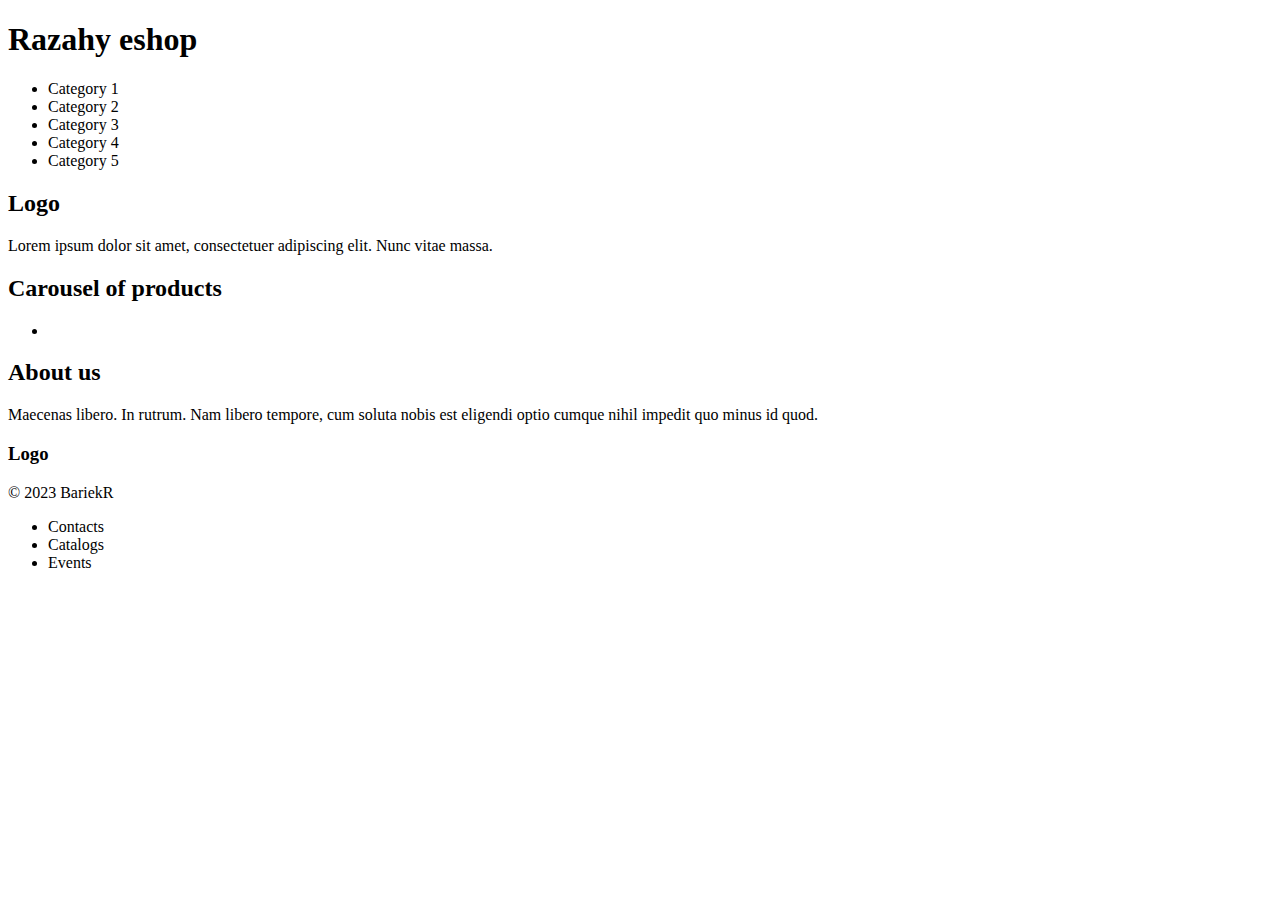
==== razahy-eshop/src/main/resources/templates/index.html @ a26c7b1d "initial products provided" ====
<!DOCTYPE html>
<html lang="en" xmlns:th="http://www.thymeleaf.org">
<head>
    <meta charset="UTF-8">
    <title>Razahy</title>
</head>
<body>
<header>
    <h1>Razahy eshop</h1>
</header>
<nav>
    <ul>
        <li>Category 1</li>
        <li>Category 2</li>
        <li>Category 3</li>
        <li>Category 4</li>
        <li>Category 5</li>
    </ul>
</nav>
<section>
    <h2>Logo</h2>
    <p>Lorem ipsum dolor sit amet, consectetuer adipiscing elit. Nunc vitae massa.</p>
</section>
<section>
    <h2>Carousel of products</h2>
    <ul>
        <li th:each="product : ${products}">
            <div th:text="'Name: ' + ${product.getName()}"></div>
            <div th:text="'Description: ' + ${product.getDescription()}"></div>
            <div th:text="'Price: ' + ${product.getPrice()} + ' Kč'"></div>
        </li>
    </ul>
</section>
<section>
    <h2>About us</h2>
    <p>Maecenas libero. In rutrum. Nam libero tempore, cum soluta nobis est eligendi optio cumque nihil impedit quo
        minus id quod.</p>
</section>
<footer>
    <div>
        <h3>Logo</h3>
        <span>© 2023 BariekR</span>
    </div>
    <div>
        <ul>
            <li>Contacts</li>
            <li>Catalogs</li>
            <li>Events</li>
        </ul>
    </div>
</footer>
</body>
</html>
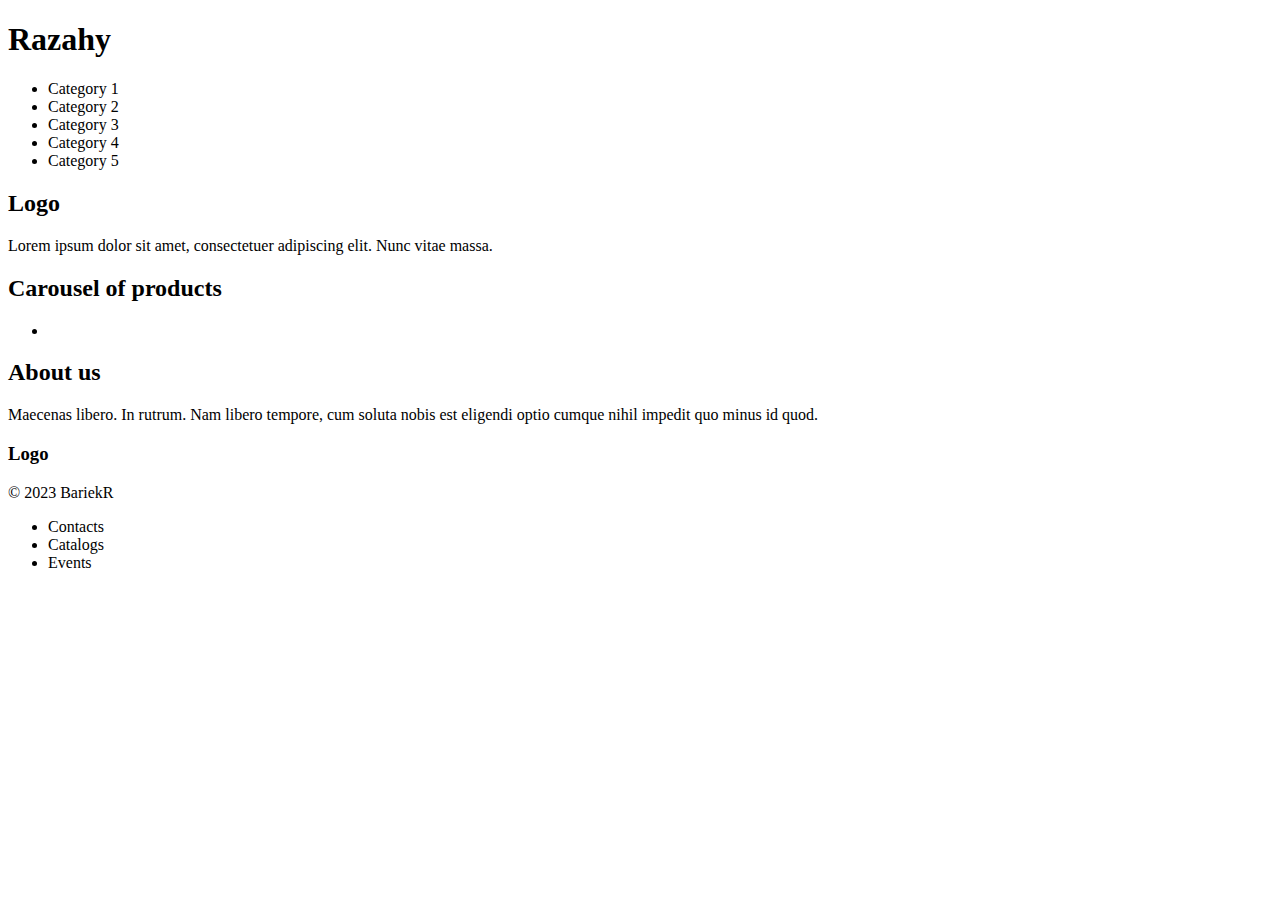
==== commit 1b2fa9cc: "simple stylesheet added" ====
--- a/razahy-eshop/src/main/resources/templates/index.html
+++ b/razahy-eshop/src/main/resources/templates/index.html
@@ -3,13 +3,14 @@
 <head>
     <meta charset="UTF-8">
     <title>Razahy</title>
+    <link rel="stylesheet" href="/css/styles.css">
 </head>
 <body>
-<header>
-    <h1>Razahy eshop</h1>
+<header class="page-header">
+    <h1>Razahy</h1>
 </header>
-<nav>
-    <ul>
+<nav class="page-nav px-2">
+    <ul class="nav-list">
         <li>Category 1</li>
         <li>Category 2</li>
         <li>Category 3</li>
@@ -17,13 +18,13 @@
         <li>Category 5</li>
     </ul>
 </nav>
-<section>
+<section class="page-intro px-2 py-1">
     <h2>Logo</h2>
     <p>Lorem ipsum dolor sit amet, consectetuer adipiscing elit. Nunc vitae massa.</p>
 </section>
-<section>
+<section class="page-carousel px-2 py-1">
     <h2>Carousel of products</h2>
-    <ul>
+    <ul class="carousel-list">
         <li th:each="product : ${products}">
             <div th:text="'Name: ' + ${product.getName()}"></div>
             <div th:text="'Description: ' + ${product.getDescription()}"></div>
@@ -31,12 +32,12 @@
         </li>
     </ul>
 </section>
-<section>
+<section class="page-about-us px-2 py-1">
     <h2>About us</h2>
     <p>Maecenas libero. In rutrum. Nam libero tempore, cum soluta nobis est eligendi optio cumque nihil impedit quo
         minus id quod.</p>
 </section>
-<footer>
+<footer class="page-footer px-2 py-1">
     <div>
         <h3>Logo</h3>
         <span>© 2023 BariekR</span>
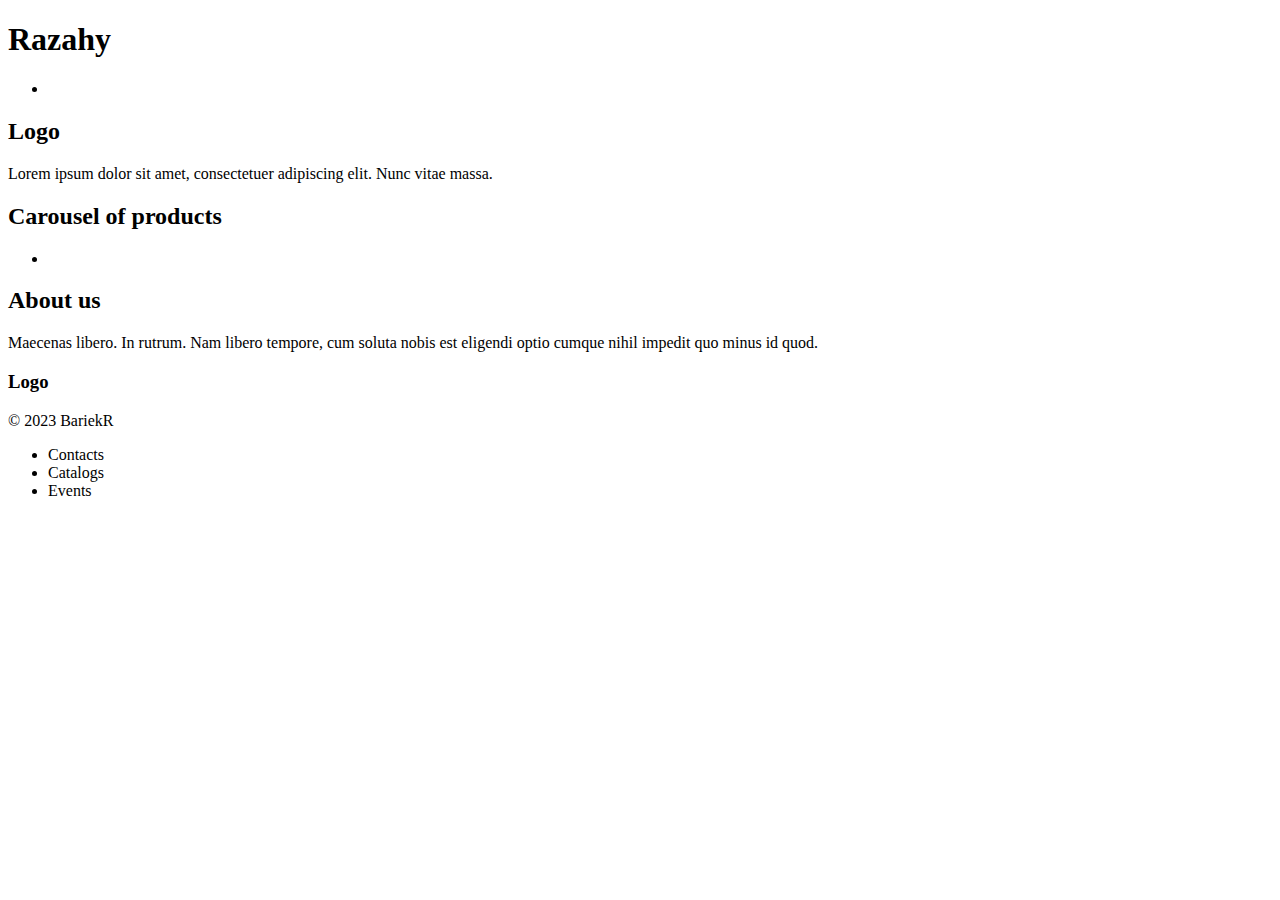
==== commit 4b2c8e59: "simple version of Categories added" ====
--- a/razahy-eshop/src/main/resources/templates/index.html
+++ b/razahy-eshop/src/main/resources/templates/index.html
@@ -11,11 +11,7 @@
 </header>
 <nav class="page-nav px-2">
     <ul class="nav-list">
-        <li>Category 1</li>
-        <li>Category 2</li>
-        <li>Category 3</li>
-        <li>Category 4</li>
-        <li>Category 5</li>
+        <li th:each="category : ${categories}" th:text="${category.getName()}"></li>
     </ul>
 </nav>
 <section class="page-intro px-2 py-1">
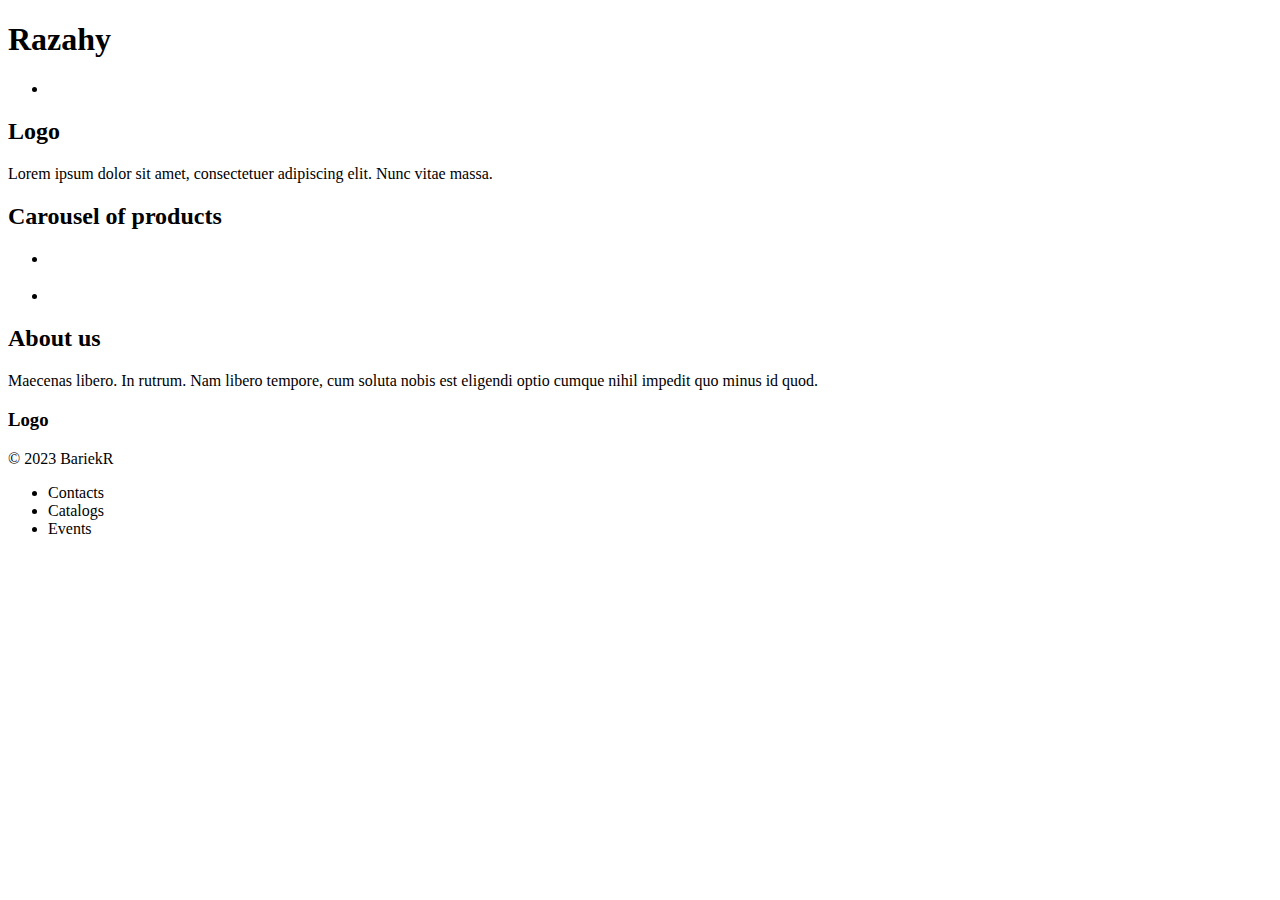
==== commit ff2bf837: "pagination in progress" ====
--- a/razahy-eshop/src/main/resources/templates/index.html
+++ b/razahy-eshop/src/main/resources/templates/index.html
@@ -2,16 +2,19 @@
 <html lang="en" xmlns:th="http://www.thymeleaf.org">
 <head>
     <meta charset="UTF-8">
+    <meta name="viewport" content="width=device-width, initial-scale=1" />
     <title>Razahy</title>
     <link rel="stylesheet" href="/css/styles.css">
 </head>
 <body>
 <header class="page-header">
-    <h1>Razahy</h1>
+    <h1><a th:href="@{/}" class="anchor-header">Razahy</a></h1>
 </header>
 <nav class="page-nav px-2">
     <ul class="nav-list">
-        <li th:each="category : ${categories}" th:text="${category.getName()}"></li>
+        <li th:each="category : ${categories}">
+            <a th:href="@{/products/__${category.getId()}__}" th:text="${category.getName()}" class="anchor d-block nav-list-anchor"></a>
+        </li>
     </ul>
 </nav>
 <section class="page-intro px-2 py-1">
@@ -25,6 +28,12 @@
             <div th:text="'Name: ' + ${product.getName()}"></div>
             <div th:text="'Description: ' + ${product.getDescription()}"></div>
             <div th:text="'Price: ' + ${product.getPrice()} + ' Kč'"></div>
+            <div th:text="'Category: ' + ${product.getCategoryName()}"></div>
+        </li>
+    </ul>
+    <ul class="pagination-list">
+        <li th:each="page : ${pages}">
+            <a th:href="@{/}" th:text="${page}" class="anchor"></a>
         </li>
     </ul>
 </section>
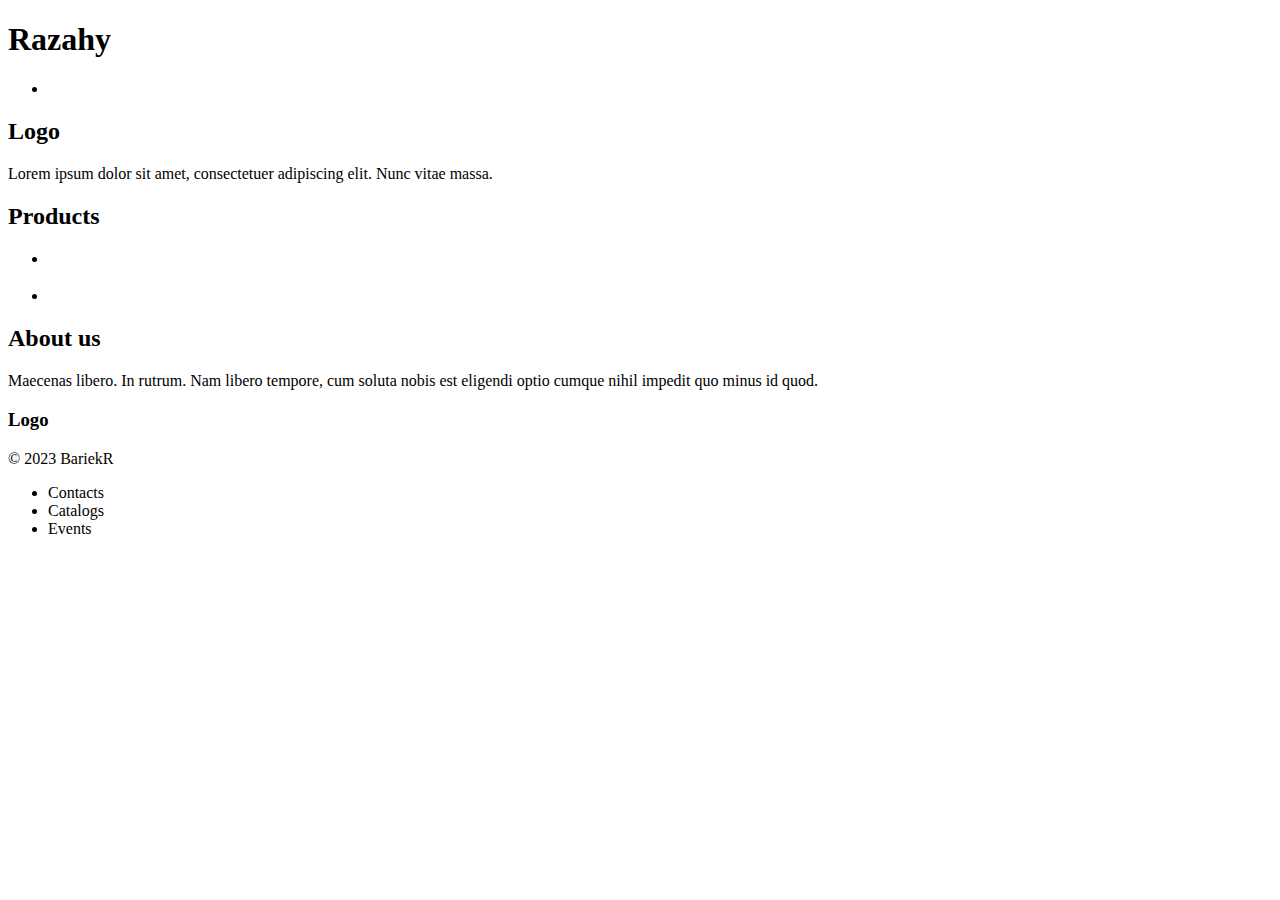
==== commit df972575: "styles.css updated" ====
--- a/razahy-eshop/src/main/resources/templates/index.html
+++ b/razahy-eshop/src/main/resources/templates/index.html
@@ -13,7 +13,7 @@
 <nav class="page-nav px-2">
     <ul class="nav-list">
         <li th:each="category : ${categories}">
-            <a th:href="@{/products/__${category.getId()}__}" th:text="${category.getName()}" class="anchor d-block nav-list-anchor"></a>
+            <a th:href="@{/categories/__${category.getId()}__}" th:text="${category.getName()}" class="d-block nav-list-anchor"></a>
         </li>
     </ul>
 </nav>
@@ -22,7 +22,7 @@
     <p>Lorem ipsum dolor sit amet, consectetuer adipiscing elit. Nunc vitae massa.</p>
 </section>
 <section class="page-carousel px-2 py-1">
-    <h2>Carousel of products</h2>
+    <h2>Products</h2>
     <ul class="carousel-list">
         <li th:each="product : ${products}">
             <div th:text="'Name: ' + ${product.getName()}"></div>
@@ -33,7 +33,7 @@
     </ul>
     <ul class="pagination-list">
         <li th:each="page : ${pages}">
-            <a th:href="@{/}" th:text="${page}" class="anchor"></a>
+            <a th:href="@{/(page=${page})}" th:text="${page}" class="anchor"></a>
         </li>
     </ul>
 </section>
